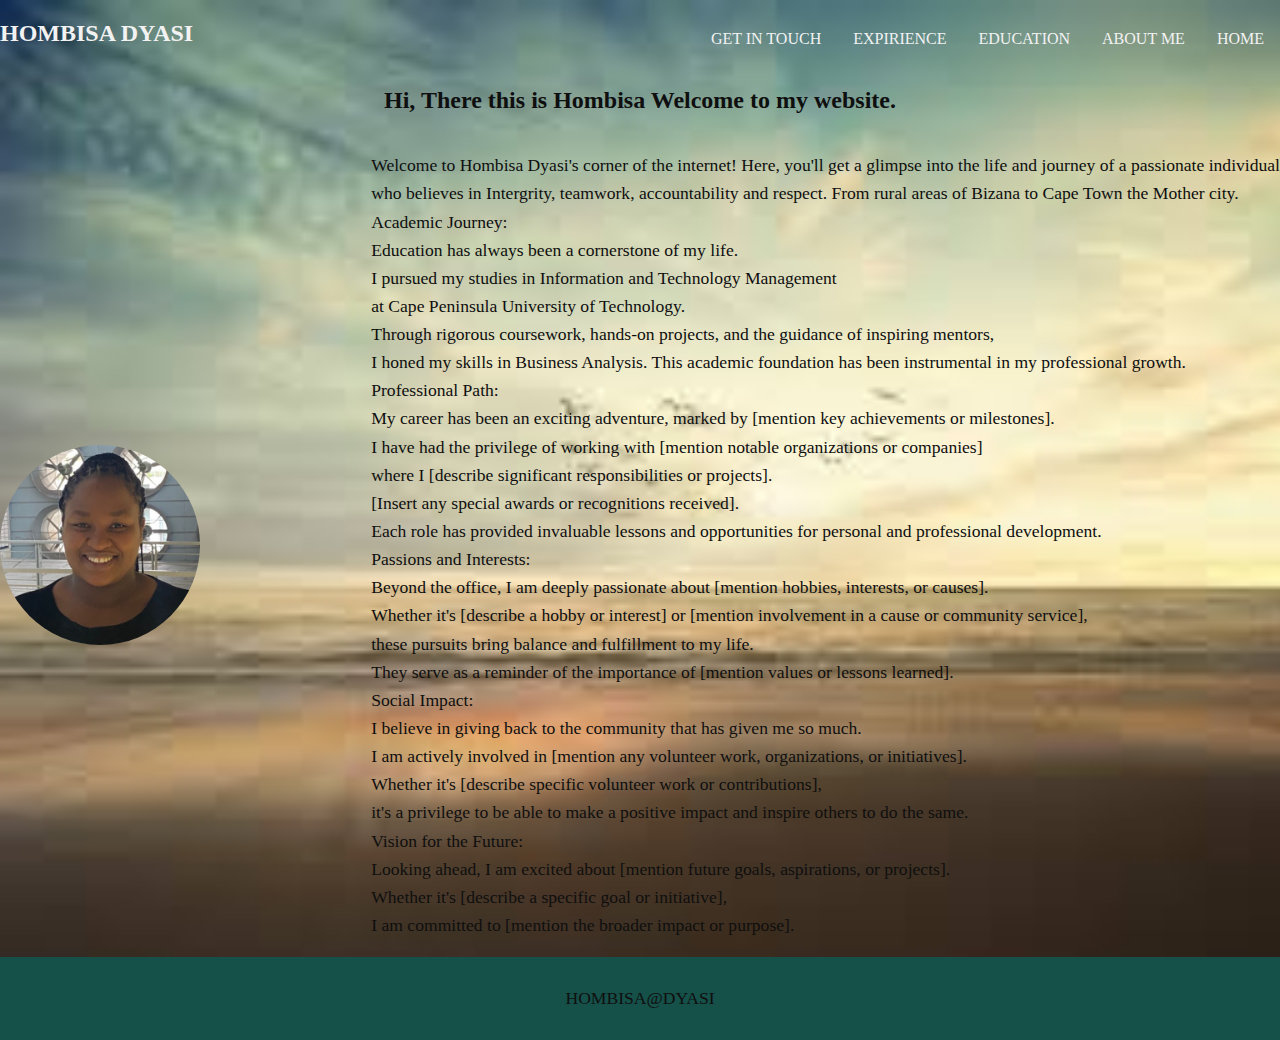
==== about.html @ 3bbc3027 "Add files via upload" ====
<!DOCTYPE html>
<html lang="en">
<head>
    <meta charset="UTF-8">
    <meta name="viewport" content="width=device-width, initial-scale=1.0">
    <title>About Me</title>
    <link rel="stylesheet" href="style.css">
</head>
<body>
    <div class="container">
    
        <div class="navbar">
            <h2 >HOMBISA DYASI</h2>
            <a class="active" href="index.html">HOME</a>
            <a href="about.html">ABOUT ME</a>
            <a href="education.html">EDUCATION</a>
            <a href="experience.html">EXPIRIENCE</a>
            <a href="contact.html">GET IN TOUCH</a>

        </div>
  </div>
    
        <h2>Hi, There this is Hombisa Welcome to my website.</h2>
    <div class="Picture">
        <img src="images/1675930871413.jfif" alt="My Profile Picture" class="images" id="flex-item"> 
        <p id="flex-item">
            Welcome to Hombisa Dyasi's corner of the internet! 
            Here, you'll get a glimpse into the life and journey of a passionate individual<br>
            who believes in Intergrity, teamwork, accountability and respect. 
            From rural areas of Bizana to Cape Town the Mother city.<br>

            Academic Journey:<br>
            
            Education has always been a cornerstone of my life.<br> 
            I pursued my studies in Information and Technology Management<br>
            at Cape Peninsula University of Technology.<br> 
            Through rigorous coursework, hands-on projects, and the guidance of inspiring mentors,<br>
            I honed my skills in Business Analysis.
            This academic foundation has been instrumental in my professional growth.<br>

            
            Professional Path:<br>
            
            My career has been an exciting adventure, marked by [mention key achievements or milestones].<br>
            I have had the privilege of working with [mention notable organizations or companies]<br> 
            where I [describe significant responsibilities or projects].<br>
            [Insert any special awards or recognitions received].<br>
            Each role has provided invaluable lessons and opportunities for personal and professional development.<br>
            
            Passions and Interests:<br>
            
            Beyond the office, I am deeply passionate about [mention hobbies, interests, or causes].<br>
            Whether it's [describe a hobby or interest] or [mention involvement in a cause or community service],<br>
             these pursuits bring balance and fulfillment to my life.<br> 
            They serve as a reminder of the importance of [mention values or lessons learned].<br>
            
            Social Impact:<br>
            
            I believe in giving back to the community that has given me so much.<br>
            I am actively involved in [mention any volunteer work, organizations, or initiatives].<br>
            Whether it's [describe specific volunteer work or contributions],<br>
            it's a privilege to be able to make a positive impact and inspire others to do the same.<br>
            
            Vision for the Future:<br>
            
            Looking ahead, I am excited about [mention future goals, aspirations, or projects].<br>
            Whether it's [describe a specific goal or initiative],<br>
             I am committed to [mention the broader impact or purpose].
        </p>
    </div>

    <footer>
        <p>HOMBISA@DYASI</p>
      </footer>
      <script src="script.js"></script>
</body>
</html>
---- style.css ----
body{
background-image: url(images/back.jfif);
  background-repeat: no-repeat;
  background-size: cover;
  margin: 0;
}

.navbar a{
  float: right;
  /* display: block; */
  color: #f2f2f2;
  /* text-align: center; */
  padding: 30px 16px;
  text-decoration: none;

}
.navbar h2{
  color: #f2f2f2;
  
}
.navbar h2,a{
  display: inline-flex;
}



.container a:hover{
  background-color:aqua;
  color: black;
}


/* .flex-content {
  display: flex;
  justify-content: center;
  align-items: center;
  height: 10vh;
  margin: 0;
}

.flex-content {
  text-align: center;
  border-radius: 100px;

} */

.home {
  padding: 50px; /* Add some padding inside the section */
}

.flex-container {
  /* Use flexbox to arrange elements */
  align-items: center; /* Vertically center items */
  justify-content: center; /* Horizontally center items */
  text-align: center; /* Align text center within the flex container */
}

.img img {
  max-width: 300px; /* Make sure the image doesn't exceed its container */
  height: auto; /* Maintain aspect ratio */
  border-radius: 300px;
  gap: 0%;
}

.btn a {
  text-decoration: none; /* Remove default underline from links */
  padding-bottom: 0%;

}

.btn button {
  margin: 10px; /* Add some spacing between buttons */
  padding: 10px 20px; /* Add padding to buttons for better appearance */
  font-size: 16px; /* Adjust font size */
  border: none; /* Remove border from buttons */
  background-color: rgb(45, 110, 110); /* Set background color for buttons */
  color: black; /* Set text color */
  cursor: pointer; /* Add a pointer cursor on hover */
  border-radius: 5px; /* Add rounded corners */
}

.btn button:hover {
  background-color: aqua; /* Change background color on hover */
}

footer {
  background-color: #155049;
  text-align: center;
  color: #f2f2f2;
  padding: 10px;
  top: 20%;
  gap: 20px;
  
 
}

.about-me {
  
  max-width: 800px;
  margin: 0 auto;
 
}

h2 {
  color: #0f0f0f;
  text-align: center;
  font-family: Georgia, 'Times New Roman', Times, serif;
}

img {
  border-radius: 50%;
  max-width: 200px;
  margin: 20px 0;
  text-align: center;
}

p {
  font-size: 1.1em;
  color: #0f0f0f;
  line-height: 1.6;

}

picture{
  align-items: center;
  float: left;

}

.contact-form {
  max-width: 15000px;
  padding: 40px;
  background-color: #fff;
  border-radius: 8px;
  box-shadow: 0 4px 8px rgba(0, 0, 0, 0.1);
}

.contact-form h2 {
  text-align: center;
  margin-bottom: 10px;
  align-items: baseline;


}

.form-group {
  margin-bottom: 20px;
}

.form-group label {
  display: block;
  font-weight: bold;
  margin-bottom: 5px;
}

.form-group input {
  width: 100%;
  padding: 8px;
  border: 1px solid #ccc;
  border-radius: 4px;
  font-size: 16px;
}

button {
  padding: 10px 20px;
  background-color: #00ff77;
  color: #fff;
  border: none;
  border-radius: 4px;
  font-size: 16px;
  cursor: pointer;
}

.Picture {
  
  display: flex;
  justify-content: space-between;
  align-items: center;
}

.flex-item{
  flex: 1;
}

.image{
  width: 300px;
}

.social-icons {
  display: flex;
}

.icon {
  width: 50px;
  height: 50px;
  margin: 10px;
  background-size: cover;
}

.facebook {
  background-image: url('facebook-icon.png');
}

.twitter {
  background-image: url('twitter-icon.png');
}
/* Add more CSS rules for other icons */
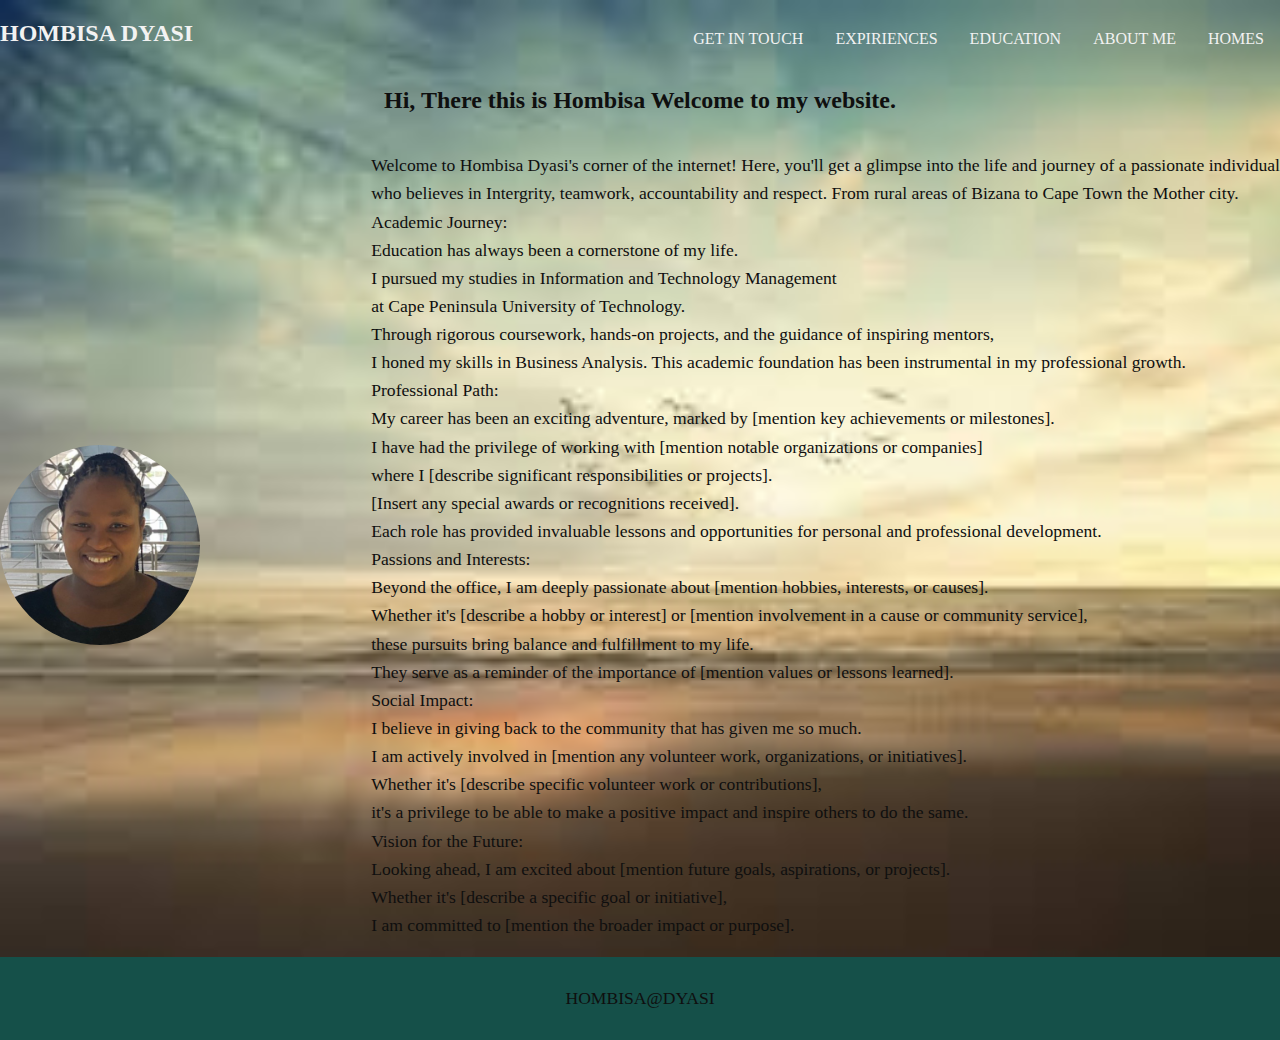
==== commit 3154d159: "Added an s" ====
--- a/about.html
+++ b/about.html
@@ -11,10 +11,10 @@
     
         <div class="navbar">
             <h2 >HOMBISA DYASI</h2>
-            <a class="active" href="index.html">HOME</a>
+            <a class="active" href="index.html">HOMES</a>
             <a href="about.html">ABOUT ME</a>
             <a href="education.html">EDUCATION</a>
-            <a href="experience.html">EXPIRIENCE</a>
+            <a href="experience.html">EXPIRIENCES</a>
             <a href="contact.html">GET IN TOUCH</a>
 
         </div>
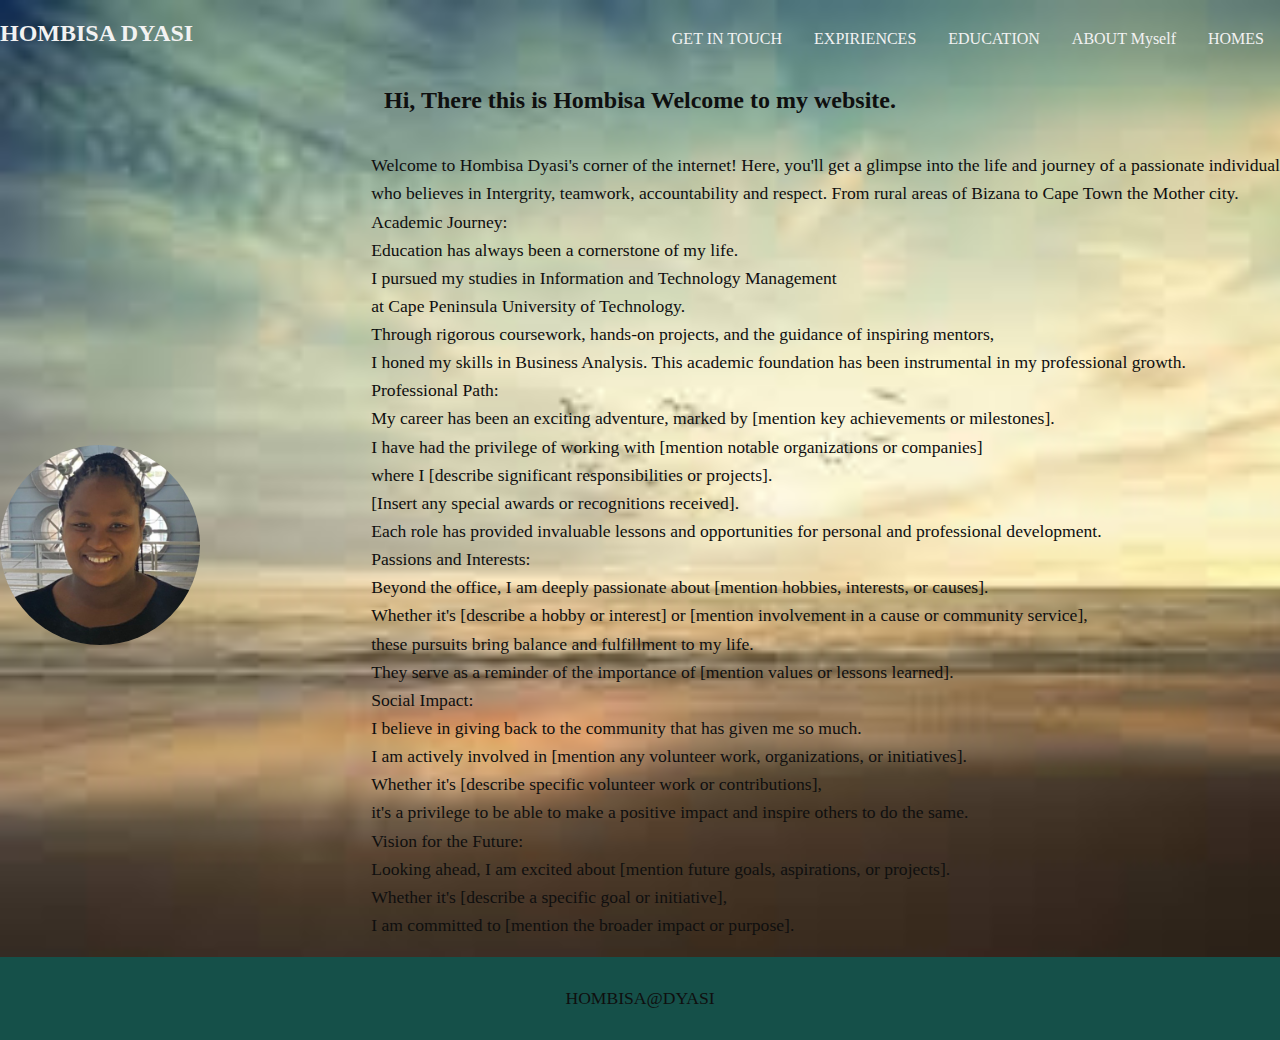
==== commit a4232817: "init" ====
--- a/about.html
+++ b/about.html
@@ -12,7 +12,7 @@
         <div class="navbar">
             <h2 >HOMBISA DYASI</h2>
             <a class="active" href="index.html">HOMES</a>
-            <a href="about.html">ABOUT ME</a>
+            <a href="about.html">ABOUT Myself</a>
             <a href="education.html">EDUCATION</a>
             <a href="experience.html">EXPIRIENCES</a>
             <a href="contact.html">GET IN TOUCH</a>
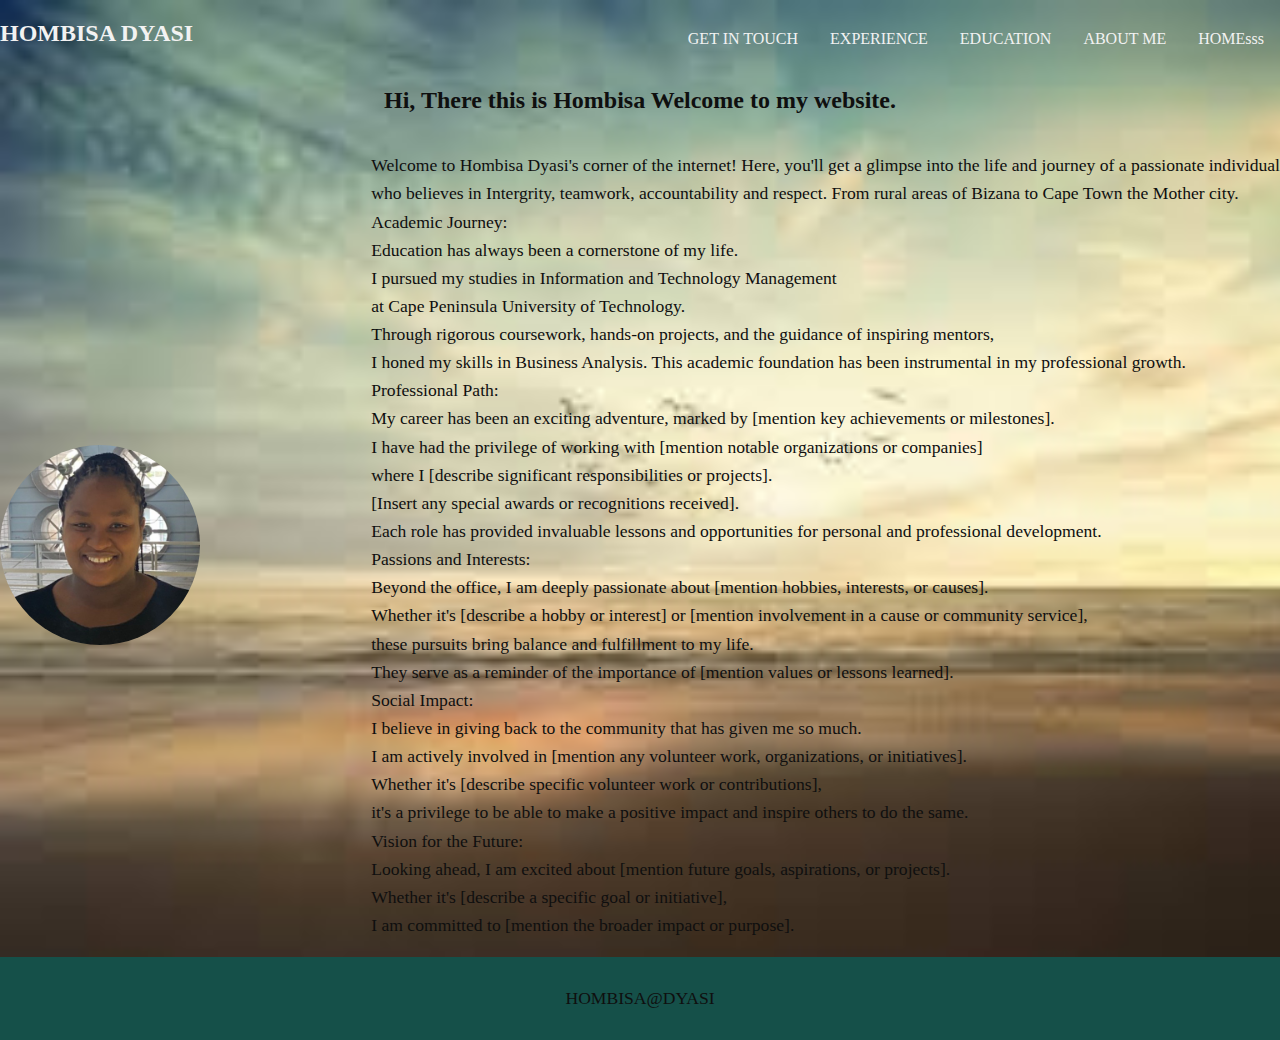
==== commit 7404be10: "save" ====
--- a/about.html
+++ b/about.html
@@ -11,10 +11,10 @@
     
         <div class="navbar">
             <h2 >HOMBISA DYASI</h2>
-            <a class="active" href="index.html">HOMES</a>
-            <a href="about.html">ABOUT Myself</a>
+            <a class="active" href="index.html">HOMEsss</a>
+            <a href="about.html">ABOUT ME</a>
             <a href="education.html">EDUCATION</a>
-            <a href="experience.html">EXPIRIENCES</a>
+            <a href="experience.html">EXPERIENCE</a>
             <a href="contact.html">GET IN TOUCH</a>
 
         </div>
